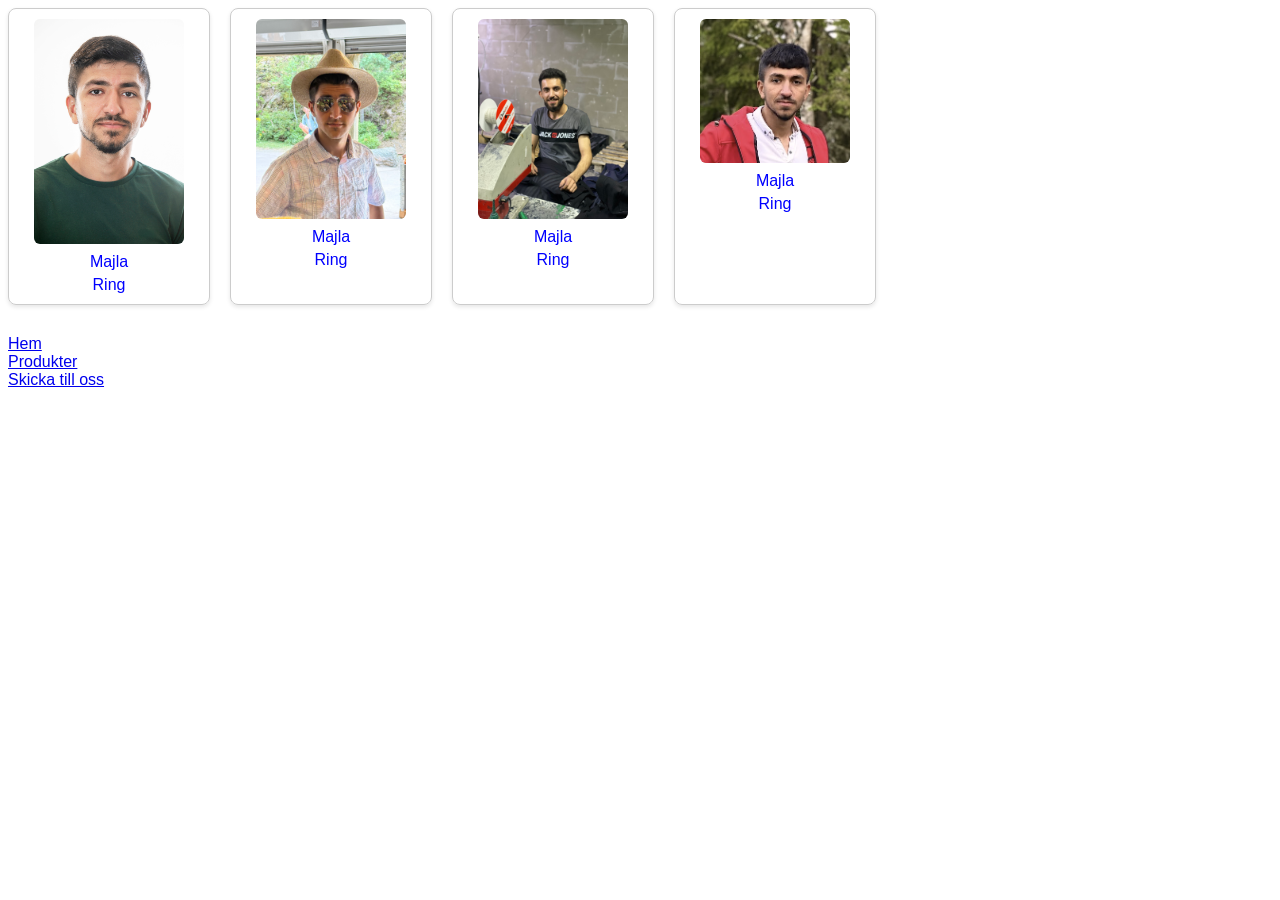
==== aboutus.html @ f48d7d28 "first commit" ====
<!DOCTYPE html>
<html lang="sv">
<head>
    <meta charset="UTF-8">
    <title>Kontakter</title>
    <style>
        body {
            font-family: Arial, sans-serif;
        }

        .contacts {
            display: flex;
            flex-wrap: wrap;
            gap: 20px;
        }

        .card {
            width: 180px;
            border: 1px solid #ccc;
            border-radius: 8px;
            padding: 10px;
            text-align: center;
            box-shadow: 0 2px 4px rgba(0,0,0,0.1);
        }

        .card img {
            width: 150px;
            height: auto;
            border-radius: 6px;
        }

        .card a {
            display: block;
            margin-top: 5px;
            text-decoration: none;
            color: blue;
        }

        .nav {
            margin-top: 30px;
        }

        .nav a {
            margin-right: 10px;
        }
    </style>
</head>
<body>

<div class="contacts">
    <div class="card">
        <img src="Images/Bakr.jpg" alt="Bakr">
        <a href="mailto:buckerkhalil2@gmail.com">Majla</a>
        <a href="tel:0731357429">Ring</a>
    </div>

    <div class="card">
        <img src="Images/Alan.JPEG" alt="Alan">
        <a href="mailto:alankhalil@gmail.com">Majla</a>
        <a href="tel:0731357429">Ring</a>
    </div>

    <div class="card">
        <img src="Images/Mostaf.JPEG" alt="Mostaf">
        <a href="mailto:buckerkhalil2@gmail.com">Majla</a>
        <a href="tel:0731357429">Ring</a>
    </div>

    <div class="card">
        <img src="Images/Backer.png" alt="Backer">
        <a href="mailto:buckerkhalil2@gmail.com">Majla</a>
        <a href="tel:0731357429">Ring</a>
    </div>
</div>

<div class="nav">
    <a href="skrot_kron.html">Hem</a> <br>
    <a href="products.html">Produkter</a> <br>
    <a href="sendToUs.html"> Skicka till oss </a> <br>

</div>

</body>
</html>
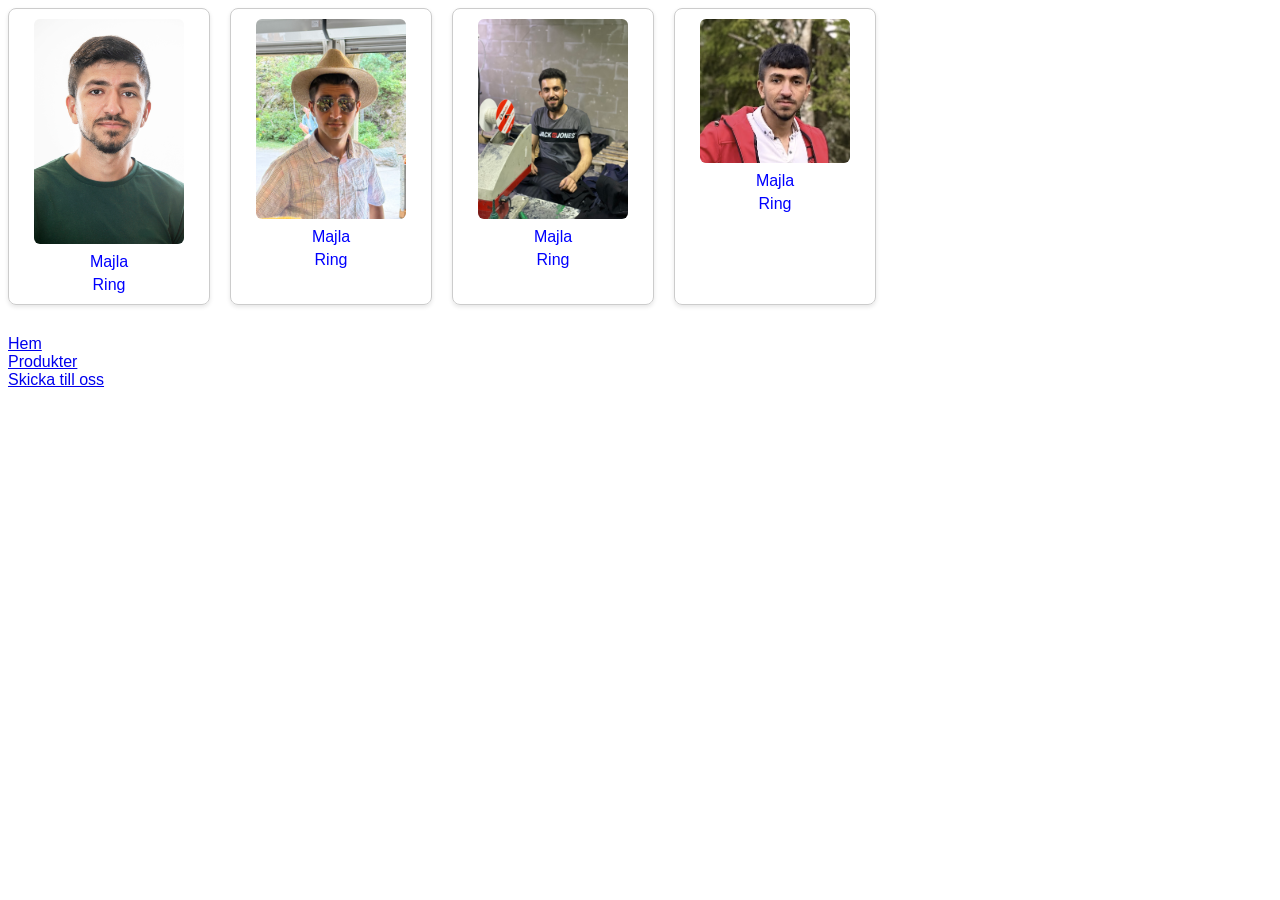
==== commit f585c55f: "fixed index" ====
--- a/aboutus.html
+++ b/aboutus.html
@@ -74,7 +74,7 @@
 </div>
 
 <div class="nav">
-    <a href="skrot_kron.html">Hem</a> <br>
+    <a href="index.html">Hem</a> <br>
     <a href="products.html">Produkter</a> <br>
     <a href="sendToUs.html"> Skicka till oss </a> <br>
 
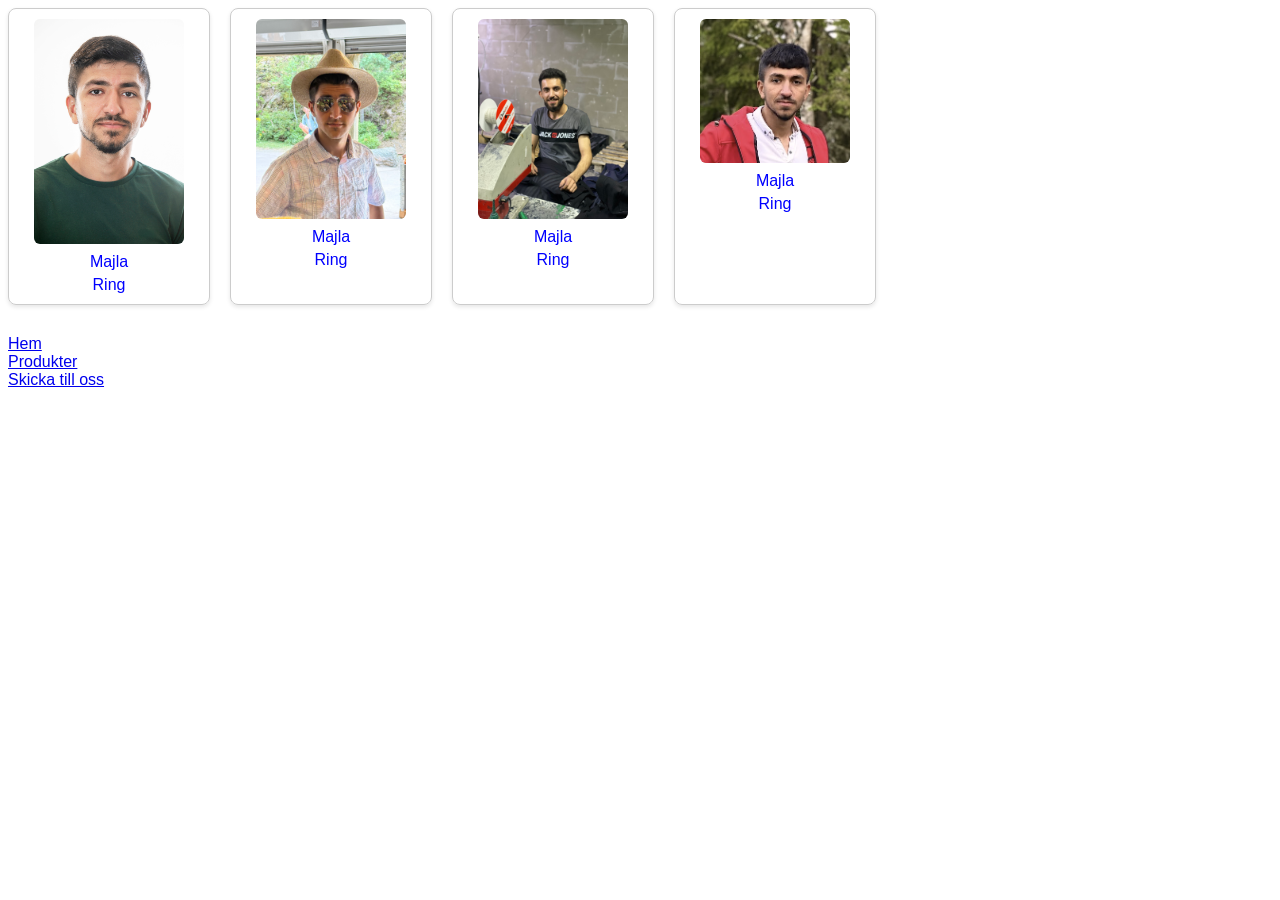
==== commit 1a57d73d: "mejl" ====
--- a/aboutus.html
+++ b/aboutus.html
@@ -50,25 +50,25 @@
 <div class="contacts">
     <div class="card">
         <img src="Images/Bakr.jpg" alt="Bakr">
-        <a href="mailto:buckerkhalil2@gmail.com">Majla</a>
+        <a href="mailto:bucker@gmail.com">Majla</a>
         <a href="tel:0731357429">Ring</a>
     </div>
 
     <div class="card">
         <img src="Images/Alan.JPEG" alt="Alan">
-        <a href="mailto:alankhalil@gmail.com">Majla</a>
+        <a href="mailto:khalil@gmail.com">Majla</a>
         <a href="tel:0731357429">Ring</a>
     </div>
 
     <div class="card">
         <img src="Images/Mostaf.JPEG" alt="Mostaf">
-        <a href="mailto:buckerkhalil2@gmail.com">Majla</a>
+        <a href="mailto:bucker@gmail.com">Majla</a>
         <a href="tel:0731357429">Ring</a>
     </div>
 
     <div class="card">
         <img src="Images/Backer.png" alt="Backer">
-        <a href="mailto:buckerkhalil2@gmail.com">Majla</a>
+        <a href="mailto:buckerkhalil@gmail.com">Majla</a>
         <a href="tel:0731357429">Ring</a>
     </div>
 </div>
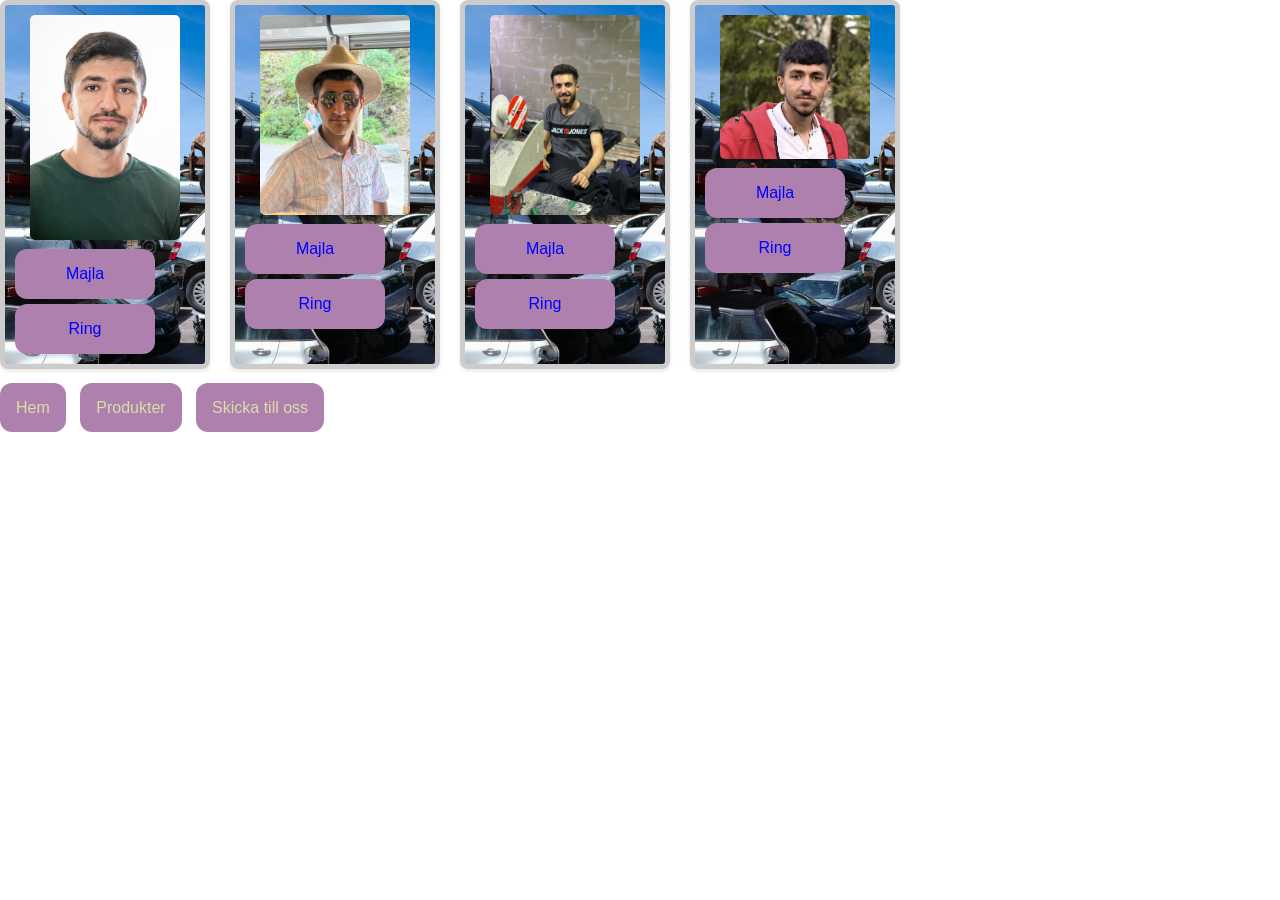
==== commit f63881ee: "little design" ====
--- a/aboutus.html
+++ b/aboutus.html
@@ -1,84 +1,42 @@
-<!DOCTYPE html>
+<!doctype html>
 <html lang="sv">
-<head>
-    <meta charset="UTF-8">
+  <head>
+    <meta charset="UTF-8" />
     <title>Kontakter</title>
-    <style>
-        body {
-            font-family: Arial, sans-serif;
-        }
+    <link rel="stylesheet" href="css/style.css" />
+  </head>
+  <body>
+    <div class="contacts">
+      <div class="card">
+        <img src="Images/Bakr.jpg" alt="Bakr" />
 
-        .contacts {
-            display: flex;
-            flex-wrap: wrap;
-            gap: 20px;
-        }
-
-        .card {
-            width: 180px;
-            border: 1px solid #ccc;
-            border-radius: 8px;
-            padding: 10px;
-            text-align: center;
-            box-shadow: 0 2px 4px rgba(0,0,0,0.1);
-        }
-
-        .card img {
-            width: 150px;
-            height: auto;
-            border-radius: 6px;
-        }
-
-        .card a {
-            display: block;
-            margin-top: 5px;
-            text-decoration: none;
-            color: blue;
-        }
-
-        .nav {
-            margin-top: 30px;
-        }
-
-        .nav a {
-            margin-right: 10px;
-        }
-    </style>
-</head>
-<body>
-
-<div class="contacts">
-    <div class="card">
-        <img src="Images/Bakr.jpg" alt="Bakr">
         <a href="mailto:bucker@gmail.com">Majla</a>
         <a href="tel:0731357429">Ring</a>
+      </div>
+
+      <div class="card">
+        <img src="Images/Alan.JPEG" alt="Alan" />
+        <a href="mailto:khalil@gmail.com">Majla</a>
+        <a href="tel:0731357429">Ring</a>
+      </div>
+
+      <div class="card">
+        <img src="Images/Mostaf.JPEG" alt="Mostaf" />
+        <a href="mailto:bucker@gmail.com">Majla</a>
+        <a href="tel:0731357429">Ring</a>
+      </div>
+
+      <div class="card">
+        <img src="Images/Backer.png" alt="Backer" />
+        <a href="mailto:buckerkhalil@gmail.com">Majla</a>
+        <a href="tel:0731357429">Ring</a>
+      </div>
     </div>
 
-    <div class="card">
-        <img src="Images/Alan.JPEG" alt="Alan">
-        <a href="mailto:khalil@gmail.com">Majla</a>
-        <a href="tel:0731357429">Ring</a>
+    <div class="nav">
+      <a href="index.html">Hem</a>
+      <a href="products.html">Produkter</a>
+      <a href="sendToUs.html"> Skicka till oss </a>
     </div>
-
-    <div class="card">
-        <img src="Images/Mostaf.JPEG" alt="Mostaf">
-        <a href="mailto:bucker@gmail.com">Majla</a>
-        <a href="tel:0731357429">Ring</a>
-    </div>
-
-    <div class="card">
-        <img src="Images/Backer.png" alt="Backer">
-        <a href="mailto:buckerkhalil@gmail.com">Majla</a>
-        <a href="tel:0731357429">Ring</a>
-    </div>
-</div>
-
-<div class="nav">
-    <a href="index.html">Hem</a> <br>
-    <a href="products.html">Produkter</a> <br>
-    <a href="sendToUs.html"> Skicka till oss </a> <br>
-
-</div>
-
-</body>
-</html>+  </body>
+</html>
--- a/css/style.css
+++ b/css/style.css
@@ -0,0 +1,62 @@
+body {
+  font-family: Arial, sans-serif;
+  margin: 0;
+  padding: 0;
+}
+.contacts {
+  display: flex;
+  flex-wrap: wrap;
+  gap: 20px;
+}
+
+.card {
+  width: 180px;
+  background-image: url('../Images/skrot-bild.jpg');
+  background-size: 40em;
+  border: 5px solid #ccc;
+  border-radius: 8px;
+  padding: 10px;
+  text-align: center;
+  box-shadow: 0 2px 4px rgba(0, 0, 0, 0.1);
+}
+.card img {
+  width: 150px;
+  height: auto;
+  border-radius: 5px;
+}
+.card a {
+  display: block;
+  margin-top: 5px;
+  text-decoration: none;
+  color: blue;
+}
+.nav {
+  margin-top: 30px;
+}
+
+.nav a {
+  margin-right: 10px;
+}
+
+.mail
+{
+    color: red(252, 5, 5);
+    font-weight: bold;
+}
+
+a{
+    font-family:'Segoe UI', Tahoma, Geneva, Verdana, sans-serif;
+    background-color: rgb(173, 128, 173);
+    padding: 1em;
+    margin: 0;
+    text-decoration: none;
+    color: rgb(221, 221, 168);
+    margin-right: 40px;
+    border-radius: 12px;
+}
+
+a:hover
+{
+    background-color: rgb(87, 15, 15);
+    color: aliceblue;
+}
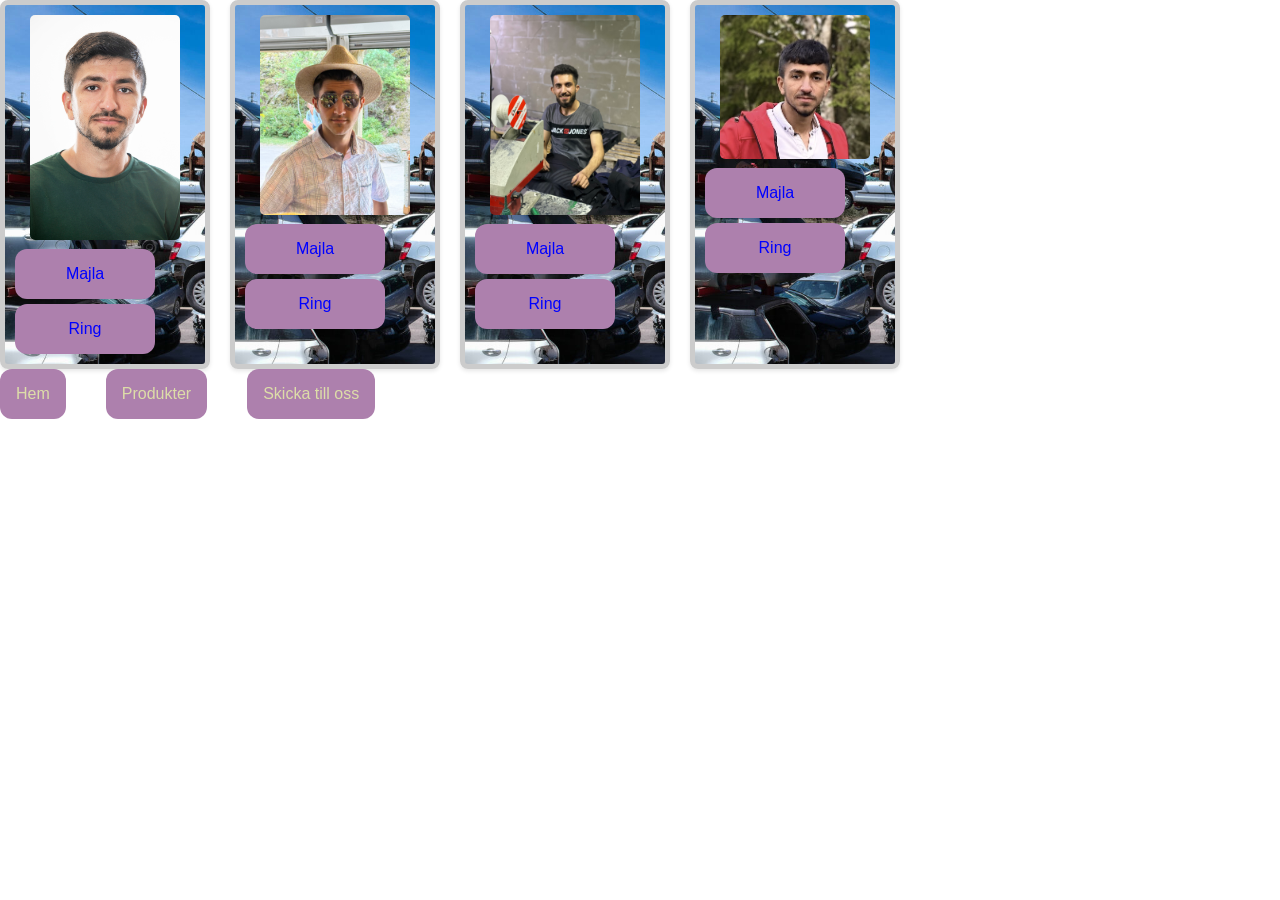
==== commit bceb0e20: "hej bakr" ====
--- a/aboutus.html
+++ b/aboutus.html
@@ -33,10 +33,10 @@
       </div>
     </div>
 
-    <div class="nav">
+    <footer>
       <a href="index.html">Hem</a>
       <a href="products.html">Produkter</a>
       <a href="sendToUs.html"> Skicka till oss </a>
-    </div>
+    </footer>
   </body>
 </html>
--- a/css/style.css
+++ b/css/style.css
@@ -60,3 +60,22 @@
     background-color: rgb(87, 15, 15);
     color: aliceblue;
 }
+
+
+@media(min-width: 601px) {
+footer
+{
+  display: flex;
+  flex-direction: row;
+}
+}
+
+
+@media(max-width: 600px) {
+footer
+{
+  display: flex;
+  flex-direction: column;
+  
+}
+}
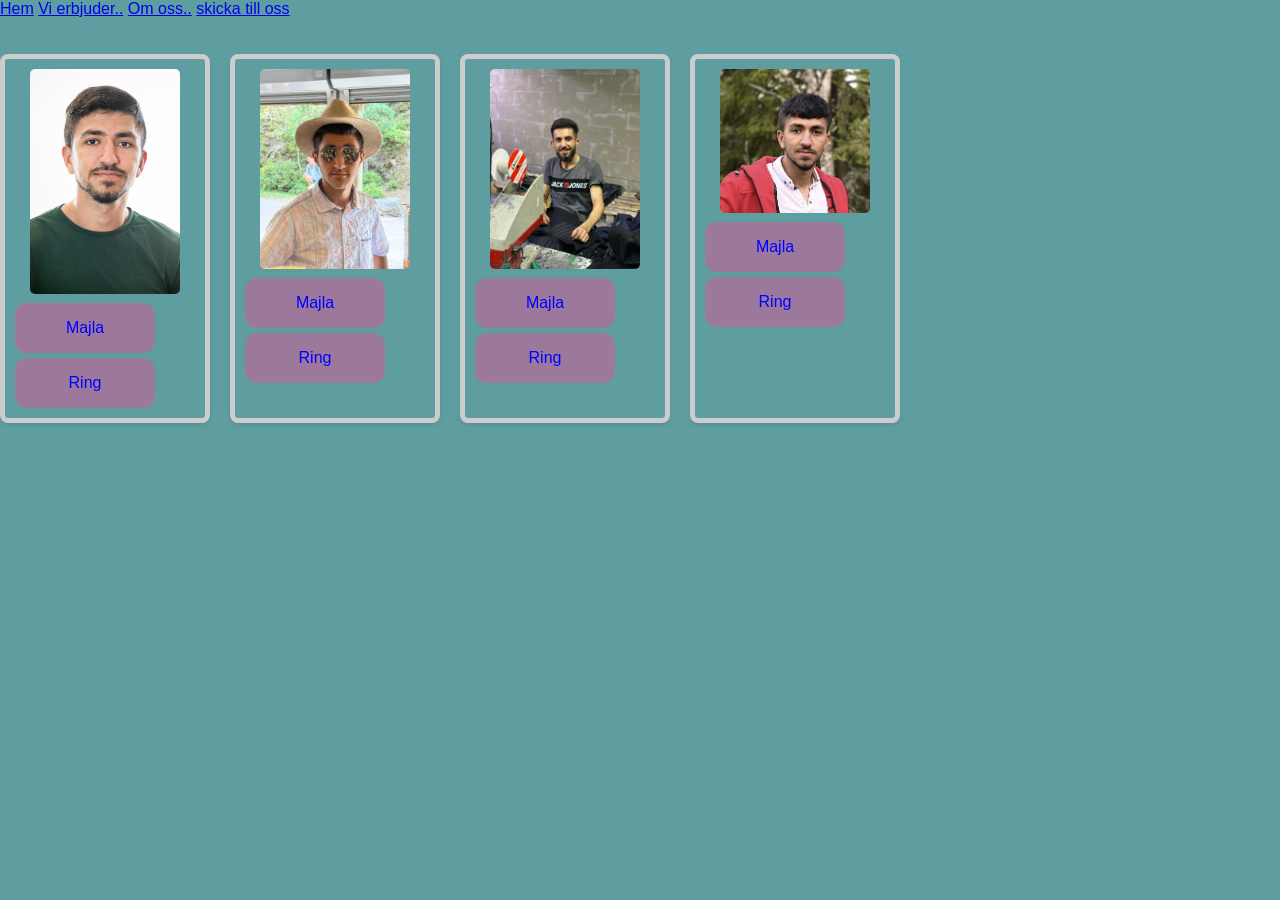
==== commit b569c1c9: "fixed index page" ====
--- a/aboutus.html
+++ b/aboutus.html
@@ -6,37 +6,37 @@
     <link rel="stylesheet" href="css/style.css" />
   </head>
   <body>
+       <header>
+        <a href="index.html"> Hem</a>
+        <a href="products.html"> Vi erbjuder..</a>
+        <a href="aboutus.html"> Om oss..</a>
+        <a href="sendToUs.html"> skicka till oss </a> <br> <br><br>
+    </header>
+
     <div class="contacts">
       <div class="card">
         <img src="Images/Bakr.jpg" alt="Bakr" />
-
-        <a href="mailto:bucker@gmail.com">Majla</a>
-        <a href="tel:0731357429">Ring</a>
+        <a class="mejl-nummer" href="mailto:bucker@gmail.com">Majla</a>
+        <a class="mejl-nummer" href="tel:0731357429">Ring</a>
       </div>
 
       <div class="card">
         <img src="Images/Alan.JPEG" alt="Alan" />
-        <a href="mailto:khalil@gmail.com">Majla</a>
-        <a href="tel:0731357429">Ring</a>
+        <a class="mejl-nummer" href="mailto:khalil@gmail.com">Majla</a>
+        <a class="mejl-nummer" href="tel:0731357429">Ring</a>
       </div>
 
       <div class="card">
         <img src="Images/Mostaf.JPEG" alt="Mostaf" />
-        <a href="mailto:bucker@gmail.com">Majla</a>
-        <a href="tel:0731357429">Ring</a>
+        <a class="mejl-nummer" href="mailto:bucker@gmail.com">Majla</a>
+        <a class="mejl-nummer" href="tel:0731357429">Ring</a>
       </div>
 
       <div class="card">
         <img src="Images/Backer.png" alt="Backer" />
-        <a href="mailto:buckerkhalil@gmail.com">Majla</a>
-        <a href="tel:0731357429">Ring</a>
+        <a class="mejl-nummer" href="mailto:buckerkhalil@gmail.com">Majla</a>
+        <a class="mejl-nummer" href="tel:0731357429">Ring</a>
       </div>
     </div>
-
-    <footer>
-      <a href="index.html">Hem</a>
-      <a href="products.html">Produkter</a>
-      <a href="sendToUs.html"> Skicka till oss </a>
-    </footer>
   </body>
 </html>
--- a/css/style.css
+++ b/css/style.css
@@ -1,4 +1,5 @@
 body {
+  background-color: cadetblue;
   font-family: Arial, sans-serif;
   margin: 0;
   padding: 0;
@@ -11,7 +12,6 @@
 
 .card {
   width: 180px;
-  background-image: url('../Images/skrot-bild.jpg');
   background-size: 40em;
   border: 5px solid #ccc;
   border-radius: 8px;
@@ -44,9 +44,9 @@
     font-weight: bold;
 }
 
-a{
+.mejl-nummer{
     font-family:'Segoe UI', Tahoma, Geneva, Verdana, sans-serif;
-    background-color: rgb(173, 128, 173);
+    background-color: rgb(156, 121, 156);
     padding: 1em;
     margin: 0;
     text-decoration: none;
@@ -76,6 +76,8 @@
 {
   display: flex;
   flex-direction: column;
+  gap: 15px;
+  padding: 10px;
   
 }
 }
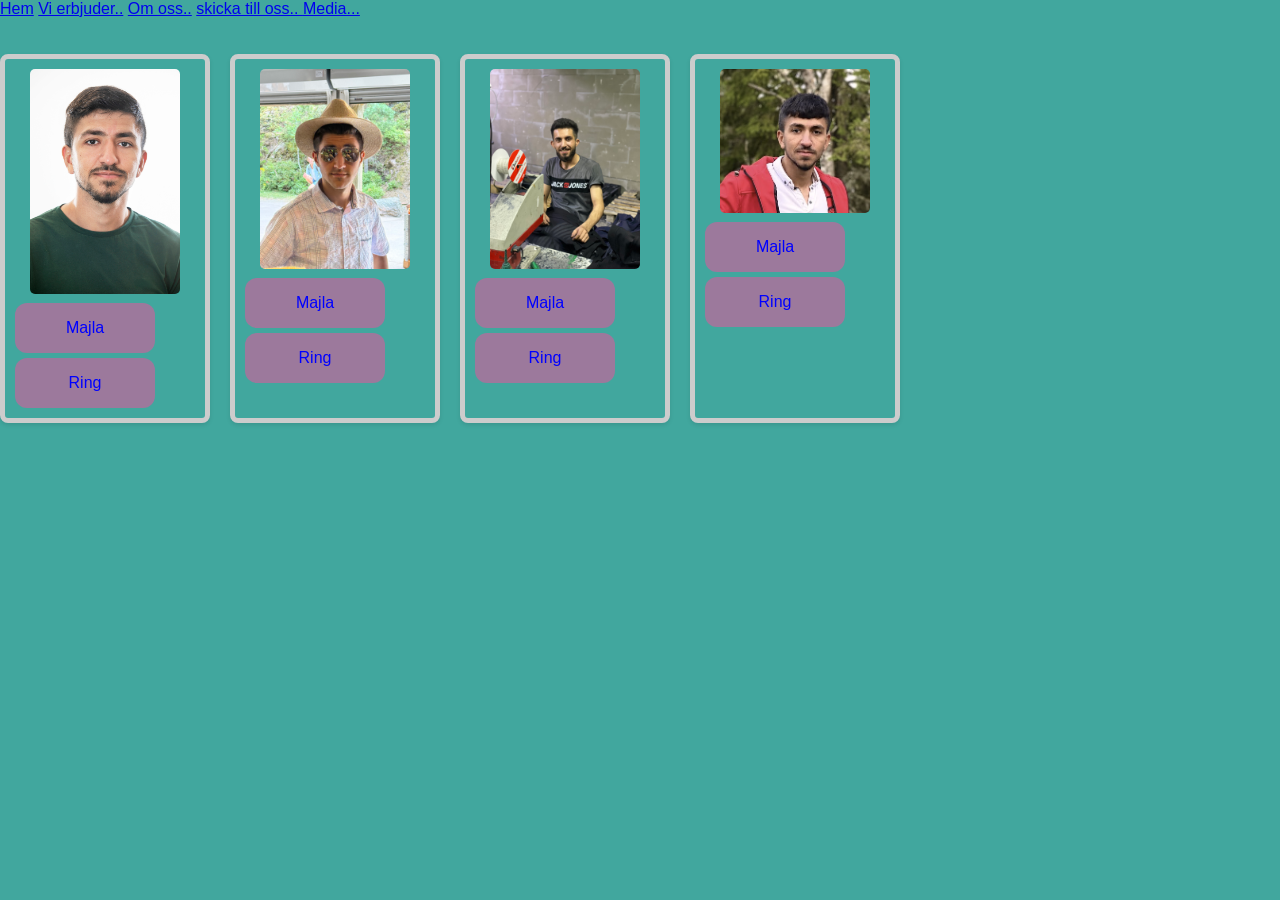
==== commit ebe849dd: "video" ====
--- a/aboutus.html
+++ b/aboutus.html
@@ -10,7 +10,8 @@
         <a href="index.html"> Hem</a>
         <a href="products.html"> Vi erbjuder..</a>
         <a href="aboutus.html"> Om oss..</a>
-        <a href="sendToUs.html"> skicka till oss </a> <br> <br><br>
+        <a href="sendToUs.html"> skicka till oss.. </a> 
+        <a href="media.html"> Media... </a> <br> <br><br>
     </header>
 
     <div class="contacts">
--- a/css/style.css
+++ b/css/style.css
@@ -1,5 +1,5 @@
 body {
-  background-color: cadetblue;
+  background-color: rgb(65, 167, 158);
   font-family: Arial, sans-serif;
   margin: 0;
   padding: 0;
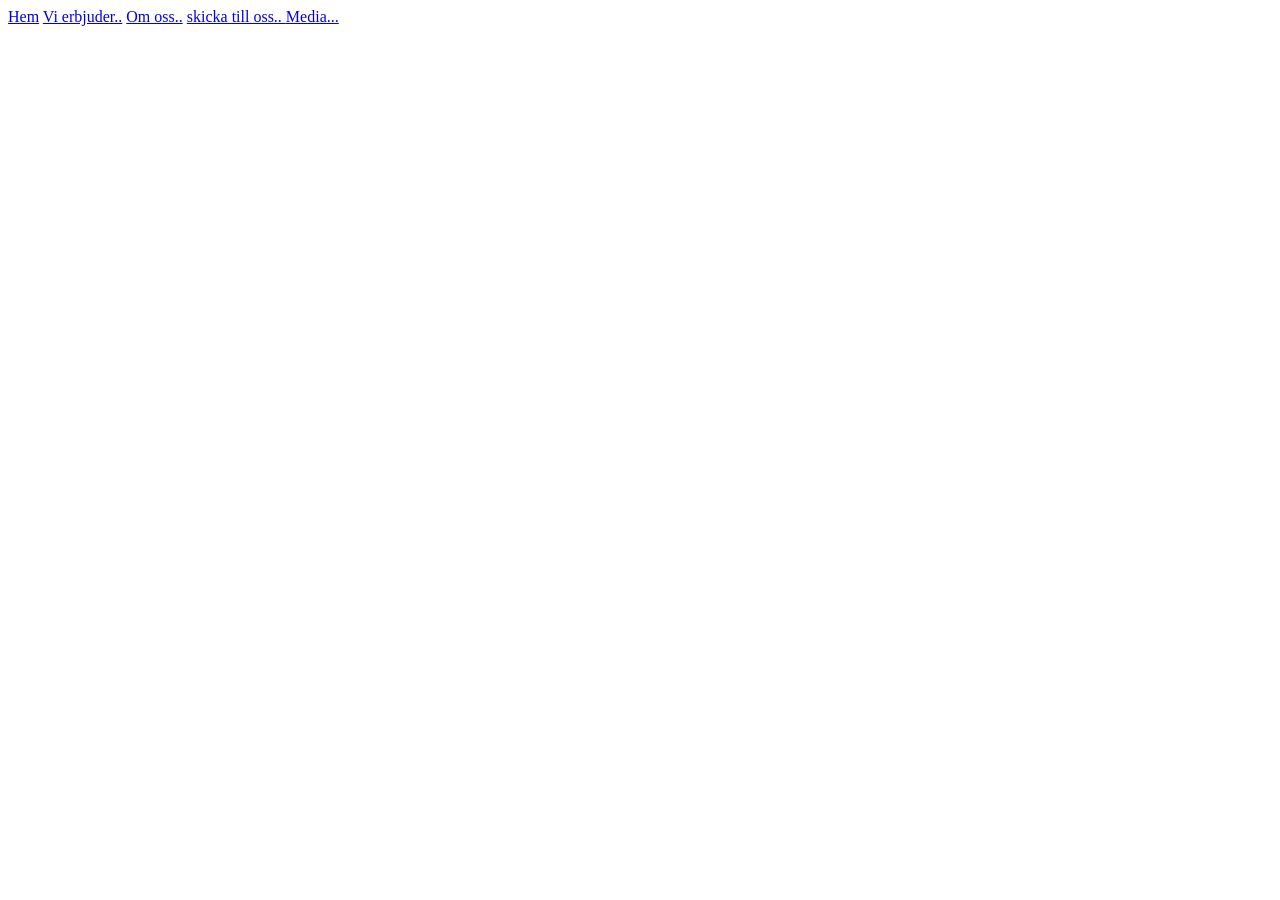
==== commit 543b4deb: "api för personal" ====
--- a/aboutus.html
+++ b/aboutus.html
@@ -1,9 +1,9 @@
-<!doctype html>
+<!DOCTYPE html>
 <html lang="sv">
   <head>
-    <meta charset="UTF-8" />
+    <meta charset="UTF-8" >
     <title>Kontakter</title>
-    <link rel="stylesheet" href="css/style.css" />
+    <link rel="stylesheet" href="css/aboutus.css" >
   </head>
   <body>
        <header>
@@ -14,30 +14,7 @@
         <a href="media.html"> Media... </a> <br> <br><br>
     </header>
 
-    <div class="contacts">
-      <div class="card">
-        <img src="Images/Bakr.jpg" alt="Bakr" />
-        <a class="mejl-nummer" href="mailto:bucker@gmail.com">Majla</a>
-        <a class="mejl-nummer" href="tel:0731357429">Ring</a>
-      </div>
-
-      <div class="card">
-        <img src="Images/Alan.JPEG" alt="Alan" />
-        <a class="mejl-nummer" href="mailto:khalil@gmail.com">Majla</a>
-        <a class="mejl-nummer" href="tel:0731357429">Ring</a>
-      </div>
-
-      <div class="card">
-        <img src="Images/Mostaf.JPEG" alt="Mostaf" />
-        <a class="mejl-nummer" href="mailto:bucker@gmail.com">Majla</a>
-        <a class="mejl-nummer" href="tel:0731357429">Ring</a>
-      </div>
-
-      <div class="card">
-        <img src="Images/Backer.png" alt="Backer" />
-        <a class="mejl-nummer" href="mailto:buckerkhalil@gmail.com">Majla</a>
-        <a class="mejl-nummer" href="tel:0731357429">Ring</a>
-      </div>
-    </div>
+    <div id="personal" class="personal"> </div>
+    <script src="script/aboutus.js"></script>
   </body>
 </html>
--- a/css/aboutus.css
+++ b/css/aboutus.css
@@ -0,0 +1,13 @@
+.card{
+   width: 200px;
+  padding: 10px;
+  margin: 10px;
+  border: 1px solid #ddd;
+  border-radius: 8px;
+  text-align: center;
+  background: #f9f9f9;
+}
+.card img {
+  width: 100%;
+  border-radius: 30%;
+}
